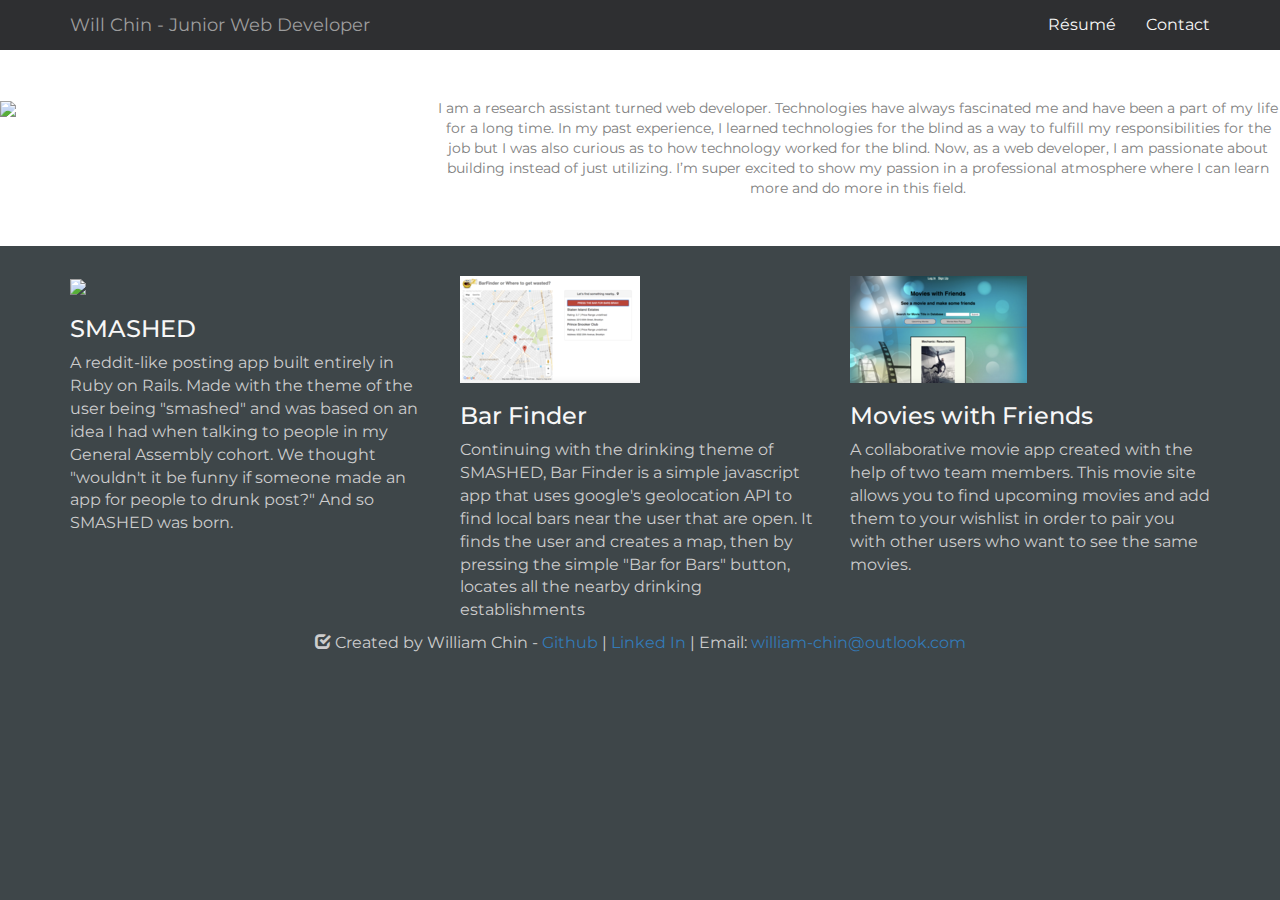
==== home.html @ b8fa95c6 "trying to deploy as php app" ====
<!DOCTYPE html>
<html lang="en">
  <head>
    <meta charset="utf-8">
    <meta http-equiv="X-UA-Compatible" content="IE=edge">
    <meta name="viewport" content="width=device-width, initial-scale=1">
    <!-- The above 3 meta tags *must* come first in the head; any other head content must come *after* these tags -->
    <title>Will Chin</title>

    <!-- Bootstrap -->
    <link href="css/bootstrap.min.css" rel="stylesheet">
    <link href="css/custom.css" rel="stylesheet">
    <link href='https://fonts.googleapis.com/css?family=Montserrat:400,700' rel='stylesheet' type='text/css'>

    <!-- HTML5 shim and Respond.js for IE8 support of HTML5 elements and media queries -->
    <!-- WARNING: Respond.js doesn't work if you view the page via file:// -->
    <!--[if lt IE 9]>
      <script src="https://oss.maxcdn.com/html5shiv/3.7.2/html5shiv.min.js"></script>
      <script src="https://oss.maxcdn.com/respond/1.4.2/respond.min.js"></script>
    <![endif]-->
  </head>
  <body>
<nav class="navbar navbar-inverse navbar-static-top">
	<div class="container">
		<div class="navbar-header">
			<button type="button" class="navbar-toggle collapsed" data-toggle="collapse" data-target="#bs-example-navbar-collapse-1" aria-expanded="false">
				<span class="sr-only">Toggle navigation</span>
				<span class="icon-bar"></span>
				<span class="icon-bar"></span>
				<span class="icon-bar"></span>
			</button>
			<a class="navbar-brand">Will Chin - Junior Web Developer</a>
		</div>
		<div class="collapse navbar-collapse" id="bs-example-navbar-collapse-1">
			<ul class="nav navbar-nav navbar-right">
				<li><a href="./assets/will chin resume.pdf" download>Résumé</a></li>
				<li><a href="#BOTTOM">Contact</a></li>
			</ul>
		</div>
	</div>
</nav>
<div class="jumbotron">
	<div class="row">
    <div class="col-sm-4">
		<img id="profile-pic" src="http://s24.postimg.org/qh0aag1t1/12_9_860.jpg">
    </div>
    <div class="col-sm-8 text-center">
      I am a research assistant turned web developer. Technologies have always fascinated me and have been a part of my life for a long time. In my past experience, I learned technologies for the blind as a way to fulfill my responsibilities for the job but I was also curious as to how technology worked for the blind. Now, as a web developer, I am passionate about building instead of just utilizing. I’m super excited to show my passion in a professional atmosphere where I can learn more and do more in this field.
    </div>
	</div>
</div>
<div class="container">
	<div class="row">
		<div class="col-md-4">
			<a href="http://damp-castle-1562.herokuapp.com/"><img src="./assets/SMASHED.png"></a>
			<h3>SMASHED</h3>
			<p>A reddit-like posting app built entirely in Ruby on Rails. Made with the theme of the user being "smashed" and was based on an idea I had when talking to people in my General Assembly cohort. We thought "wouldn't it be funny if someone made an app for people to drunk post?" And so SMASHED was born.</p>
		</div>
		<div class="col-md-4">
			<img src="./assets/barfinder.png">
			<h3>Bar Finder</h3>
			<p>Continuing with the drinking theme of SMASHED, Bar Finder is a simple javascript app that uses google's geolocation API to find local bars near the user that are open. It finds the user and creates a map, then by pressing the simple "Bar for Bars" button, locates all the nearby drinking establishments</p>
		</div>
		<div class="col-md-4">
			<a href="http://evening-dusk-5932.herokuapp.com/"><img src="./assets/movies.png"></a>
			<h3>Movies with Friends</h3>
			<p>A collaborative movie app created with the help of two team members. This movie site allows you to find upcoming movies and add them to your wishlist in order to pair you with other users who want to see the same movies.</p>
		</div>
	</div>
</div>
<div class="footer">
  <a name="BOTTOM"></a>
        <p class="text-center"><span class="glyphicon glyphicon-check"></span> Created by William Chin -
           <a href="https://github.com/Kalfis">Github</a> | <a href="https://www.linkedin.com/in/william-chin-3647221b">Linked In</a> | Email: <a href="mailto:william-chin@outlook.com?Subject=Hello%20Will" target="_top">william-chin@outlook.com</a></p>
    </div>

    <!-- jQuery (necessary for Bootstrap's JavaScript plugins) -->
    <script src="https://ajax.googleapis.com/ajax/libs/jquery/1.11.3/jquery.min.js"></script>
    <!-- Include all compiled plugins (below), or include individual files as needed -->
    <script src="js/bootstrap.min.js"></script>
  </body>
</html>
---- css/custom.css ----
.navbar {
	margin-bottom: 0;
}

body {
	background: #3E4649;
	color: #f7f7f7;
	font-family: 'Montserrat', sans-serif;
}
h1,
h2 {
	font-weight: bold;
}
p {
	font-size: 16px;
	color: #cdcdcd;
}
.jumbotron {
  position: relative;
	background: white;
	color: grey;

}
.jumbotron p {
  position: right;
	color: grey;
	font-size: 16px;
  text-align: right;
}
.navbar-inverse {
	background: #2E2F31;
	border: 0;
}
.navbar-inverse .navbar-nav li a {
	color: #f7f7f7;
	font-size: 16px;
}
.navbar-inverse .navbar-nav li a:hover {
	background: #27A967;
}
.navbar-inverse .navbar-nav .dropdown-menu li a:hover {
	background: #2C463C;
}
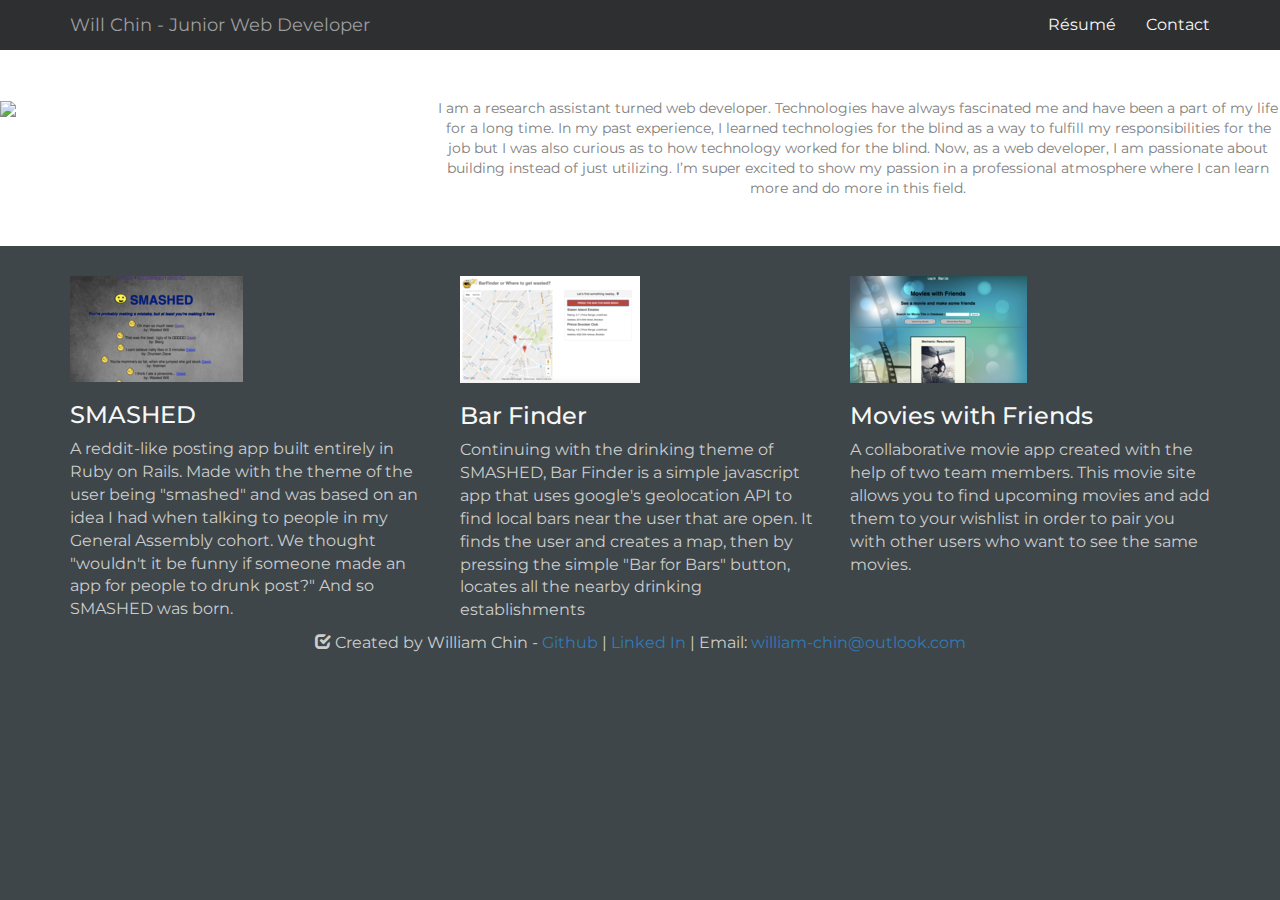
==== commit 1df8667a: "fixing smashed preview" ====
--- a/home.html
+++ b/home.html
@@ -52,7 +52,7 @@
 <div class="container">
 	<div class="row">
 		<div class="col-md-4">
-			<a href="http://damp-castle-1562.herokuapp.com/"><img src="./assets/SMASHED.png"></a>
+			<a href="http://damp-castle-1562.herokuapp.com/"><img src="./assets/smashed-pic.png"></a>
 			<h3>SMASHED</h3>
 			<p>A reddit-like posting app built entirely in Ruby on Rails. Made with the theme of the user being "smashed" and was based on an idea I had when talking to people in my General Assembly cohort. We thought "wouldn't it be funny if someone made an app for people to drunk post?" And so SMASHED was born.</p>
 		</div>
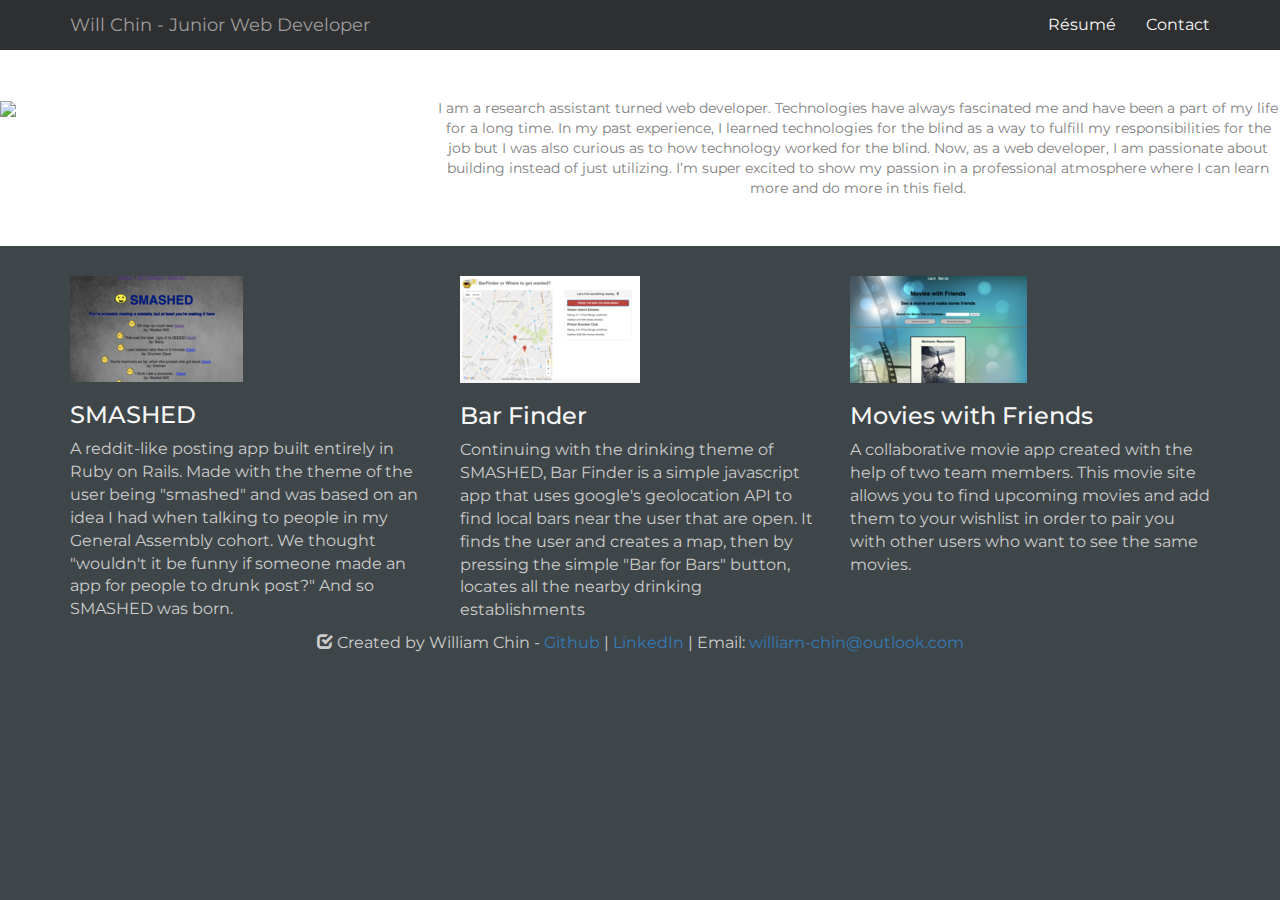
==== commit 5af0e8ff: "bottom spacing" ====
--- a/home.html
+++ b/home.html
@@ -42,7 +42,7 @@
 <div class="jumbotron">
 	<div class="row">
     <div class="col-sm-4">
-		<img id="profile-pic" src="http://s24.postimg.org/qh0aag1t1/12_9_860.jpg">
+		<img id="profile-pic" src="https://s31.postimg.org/kyb4x50pn/profile.jpg">
     </div>
     <div class="col-sm-8 text-center">
       I am a research assistant turned web developer. Technologies have always fascinated me and have been a part of my life for a long time. In my past experience, I learned technologies for the blind as a way to fulfill my responsibilities for the job but I was also curious as to how technology worked for the blind. Now, as a web developer, I am passionate about building instead of just utilizing. I’m super excited to show my passion in a professional atmosphere where I can learn more and do more in this field.
@@ -71,7 +71,7 @@
 <div class="footer">
   <a name="BOTTOM"></a>
         <p class="text-center"><span class="glyphicon glyphicon-check"></span> Created by William Chin -
-           <a href="https://github.com/Kalfis">Github</a> | <a href="https://www.linkedin.com/in/william-chin-3647221b">Linked In</a> | Email: <a href="mailto:william-chin@outlook.com?Subject=Hello%20Will" target="_top">william-chin@outlook.com</a></p>
+           <a href="https://github.com/Kalfis">Github</a> | <a href="https://www.linkedin.com/in/william-chin-3647221b">LinkedIn</a> | Email: <a href="mailto:william-chin@outlook.com?Subject=Hello%20Will" target="_top">william-chin@outlook.com</a></p>
     </div>
 
     <!-- jQuery (necessary for Bootstrap's JavaScript plugins) -->
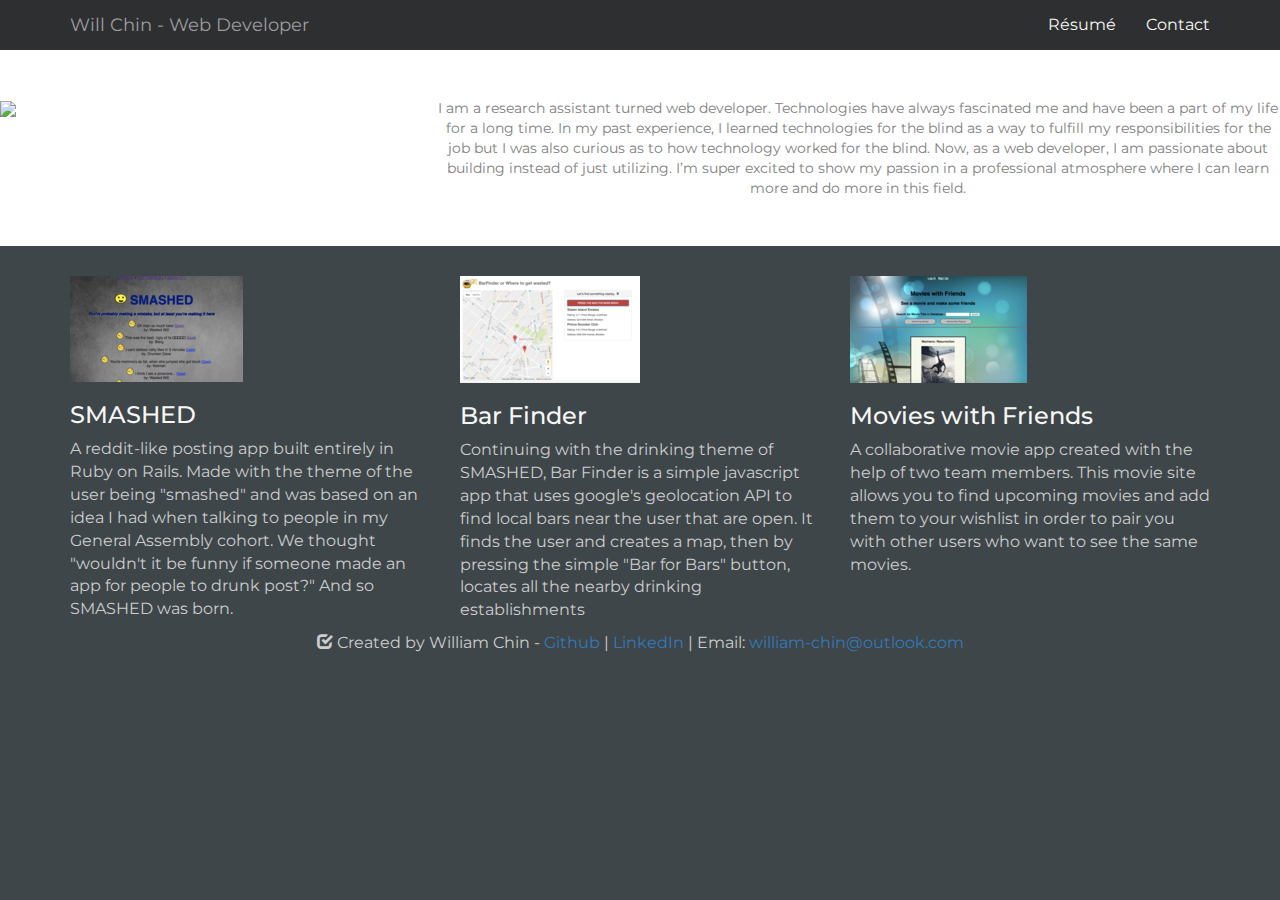
==== commit 821c7827: "shortening header for mobile" ====
--- a/home.html
+++ b/home.html
@@ -29,7 +29,7 @@
 				<span class="icon-bar"></span>
 				<span class="icon-bar"></span>
 			</button>
-			<a class="navbar-brand">Will Chin - Junior Web Developer</a>
+			<a class="navbar-brand">Will Chin - Web Developer</a>
 		</div>
 		<div class="collapse navbar-collapse" id="bs-example-navbar-collapse-1">
 			<ul class="nav navbar-nav navbar-right">
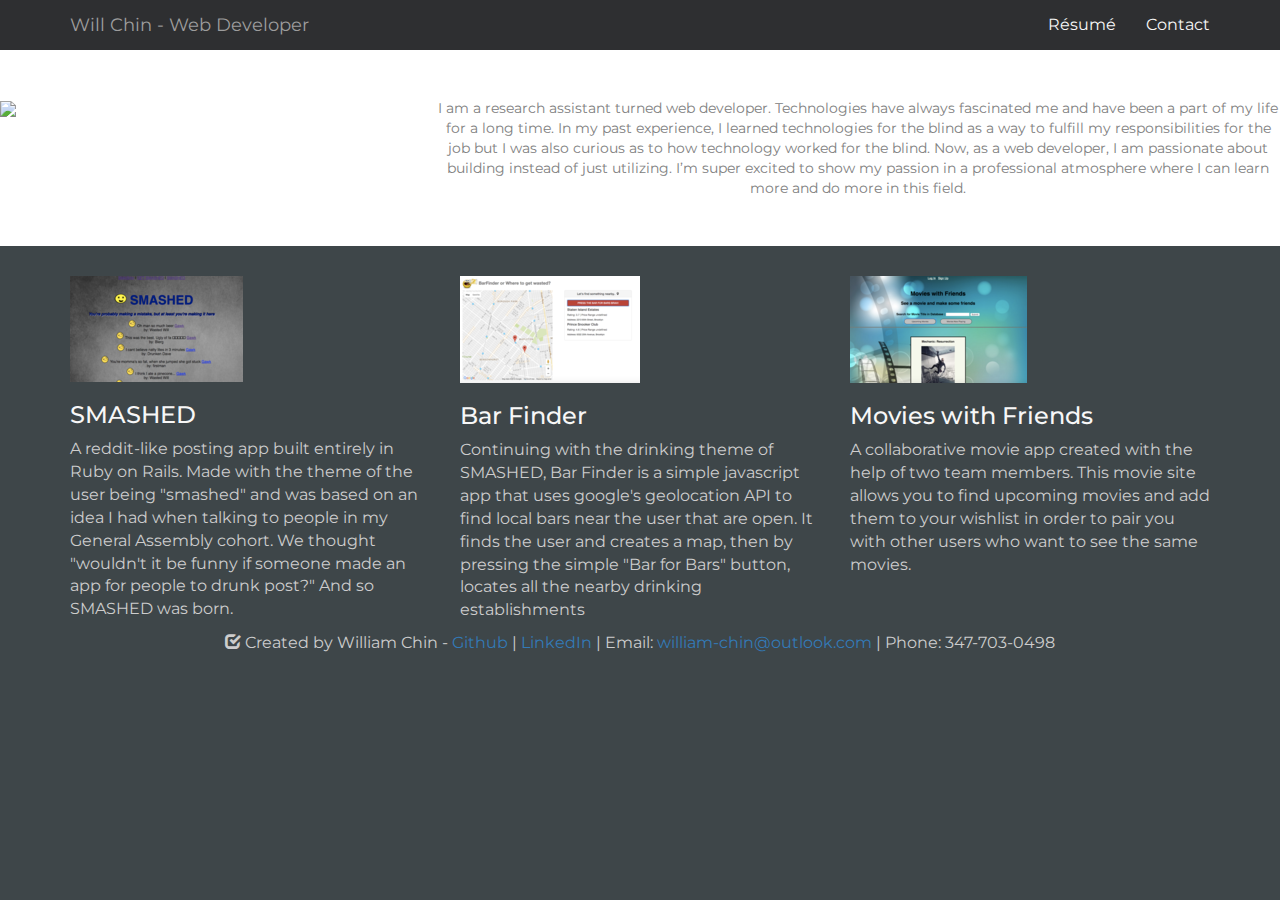
==== commit 2e2f6670: "added phone to contact" ====
--- a/home.html
+++ b/home.html
@@ -71,7 +71,7 @@
 <div class="footer">
   <a name="BOTTOM"></a>
         <p class="text-center"><span class="glyphicon glyphicon-check"></span> Created by William Chin -
-           <a href="https://github.com/Kalfis">Github</a> | <a href="https://www.linkedin.com/in/william-chin-3647221b">LinkedIn</a> | Email: <a href="mailto:william-chin@outlook.com?Subject=Hello%20Will" target="_top">william-chin@outlook.com</a></p>
+           <a href="https://github.com/Kalfis">Github</a> | <a href="https://www.linkedin.com/in/william-chin-3647221b">LinkedIn</a> | Email: <a href="mailto:william-chin@outlook.com?Subject=Hello%20Will" target="_top">william-chin@outlook.com</a> | Phone: 347-703-0498</p>
     </div>
 
     <!-- jQuery (necessary for Bootstrap's JavaScript plugins) -->
